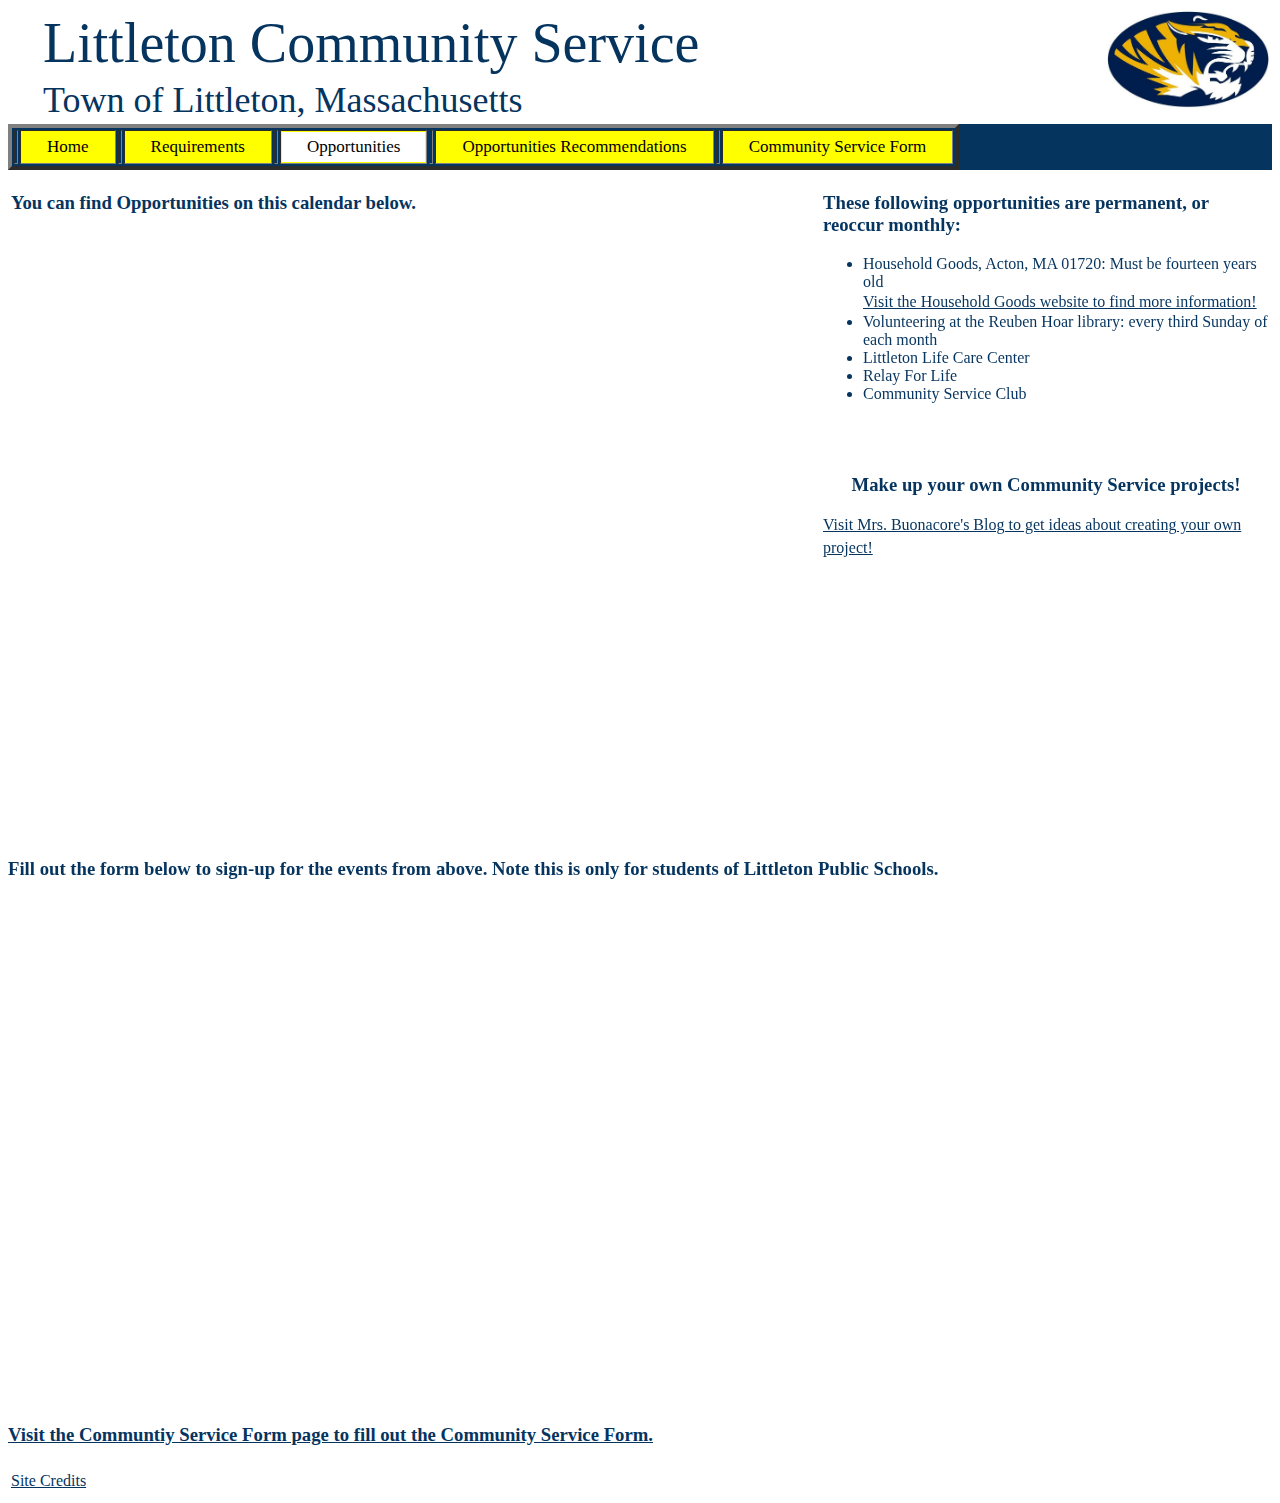
==== opportunities.html @ 1d278677 "initial commit for littletoncommunityservice" ====
<!DOCTYPE html>
<html lang="en">
<head>
    <meta charset="UTF-8">
    <link href="style.css" type="text/css" rel="stylesheet">
    <title>Opportunities</title>
</head>
<body>

<!-- Header -->
<script src="include-html.js"></script>
<div include-html="header.html"></div>
<script>includeHTML();</script>

<div class="topnav" id="myTopnav">
    <table border="4">
        <tr>
            <td></td><td bgcolor="yellow"><a href="./index.html">Home</a></td><td></td>
            <td bgcolor="yellow"><a href="./requirements.html">Requirements</a></td><td></td>
            <td bgcolor="yellow"><a href="./opportunities.html" class="active">Opportunities</a></td><td></td>
            <td bgcolor="yellow"><a href="./recommendation.html">Opportunities Recommendations</a></td><td></td>
            <td bgcolor="yellow"><a href="./community-service.html">Community Service Form</a></td>
        </tr>
    </table>
</div>

<table>
    <tr>
        <td><h3> You can find Opportunities on this calendar below.</h3>


            <iframe src="https://calendar.google.com/calendar/embed?src=f6jsvtuk8cdgu7m5ctardnr3lc%40group.calendar.google.com&ctz=America%2FNew_York" style="border: 0" width="800" height="600" frameborder="0" scrolling="no"></iframe>

        </td>
        <td>&nbsp;</td>
        <td valign="top"><h3 align="left">These following opportunities are permanent, or reoccur monthly:</h3>
            <ul>
                <li>Household Goods, Acton, MA 01720: Must be fourteen years old</li>
                <a href="https://householdgoods.org/volunteering/">Visit the Household Goods website to find more information!</a>
                <li>Volunteering at the Reuben Hoar library: every third Sunday of each month</li>
                <li>Littleton Life Care Center</li>
                <li>Relay For Life</li>
                <li>Community Service Club</li>
            </ul>
            <br><br>
            <h3 align="center">Make up your own Community Service projects!</h3>
            <a href="http://healthatlms.blogspot.com/">Visit Mrs. Buonacore's Blog to get ideas about creating your own project!</a>
        </td>
    </tr>
</table>


<h3> Fill out the form below to sign-up for the events from above. Note this is only for students of Littleton Public Schools.</h3>
<iframe src="https://docs.google.com/forms/d/e/1FAIpQLSf1QISdjW_ghttEagjWL1i5Q3D-2BjEMk3tXlIPmYcFp8wi-w/viewform?embedded=true" width="760" height="500" frameborder="0" marginheight="0" marginwidth="0">Loading...</iframe>
<h3><a href="./community service.html"> Visit the Communtiy Service Form page to fill out the Community Service Form.</a></h3>

<!-- Footer -->
<script src="include-html.js"></script>
<div include-html="footer.html"></div>
<script>includeHTML();</script>

</body>
</html>
---- style.css ----
body{
     background-color: white;
     font-family: Verdana;
     color: #05345f;
}
 a {
     color: #05345f;
     line-height: 1.4em;
}
 .center {
     display: block;
     margin-left: auto;
     margin-right: auto;
     width: 50%;
}
 .header1 {
     font-size: 56px;
     font-family: Georgia;
     color: #05345f;
}
 .header2 {
     font-size: 36px;
     font-family: Georgia;
     color: #05345f;
}
 .topnav {
     overflow: hidden;
     background-color: #05345f;
     //blue 
}
 .topnav a {
     float: left;
     display: block;
     color: black;
     text-align: center;
     padding: 3px 25px;
     text-decoration: none;
     font-family: Verdana;
     //font-weight: bold;
     font-size: 17px;
}
 .topnav a:hover {
     background-color: #ddd;
     color: black;
}
 .active {
     background-color: white;
     color: black;
}
 .topnav .icon {
     display: none;
}

.big {
line-height: 3.0;
}
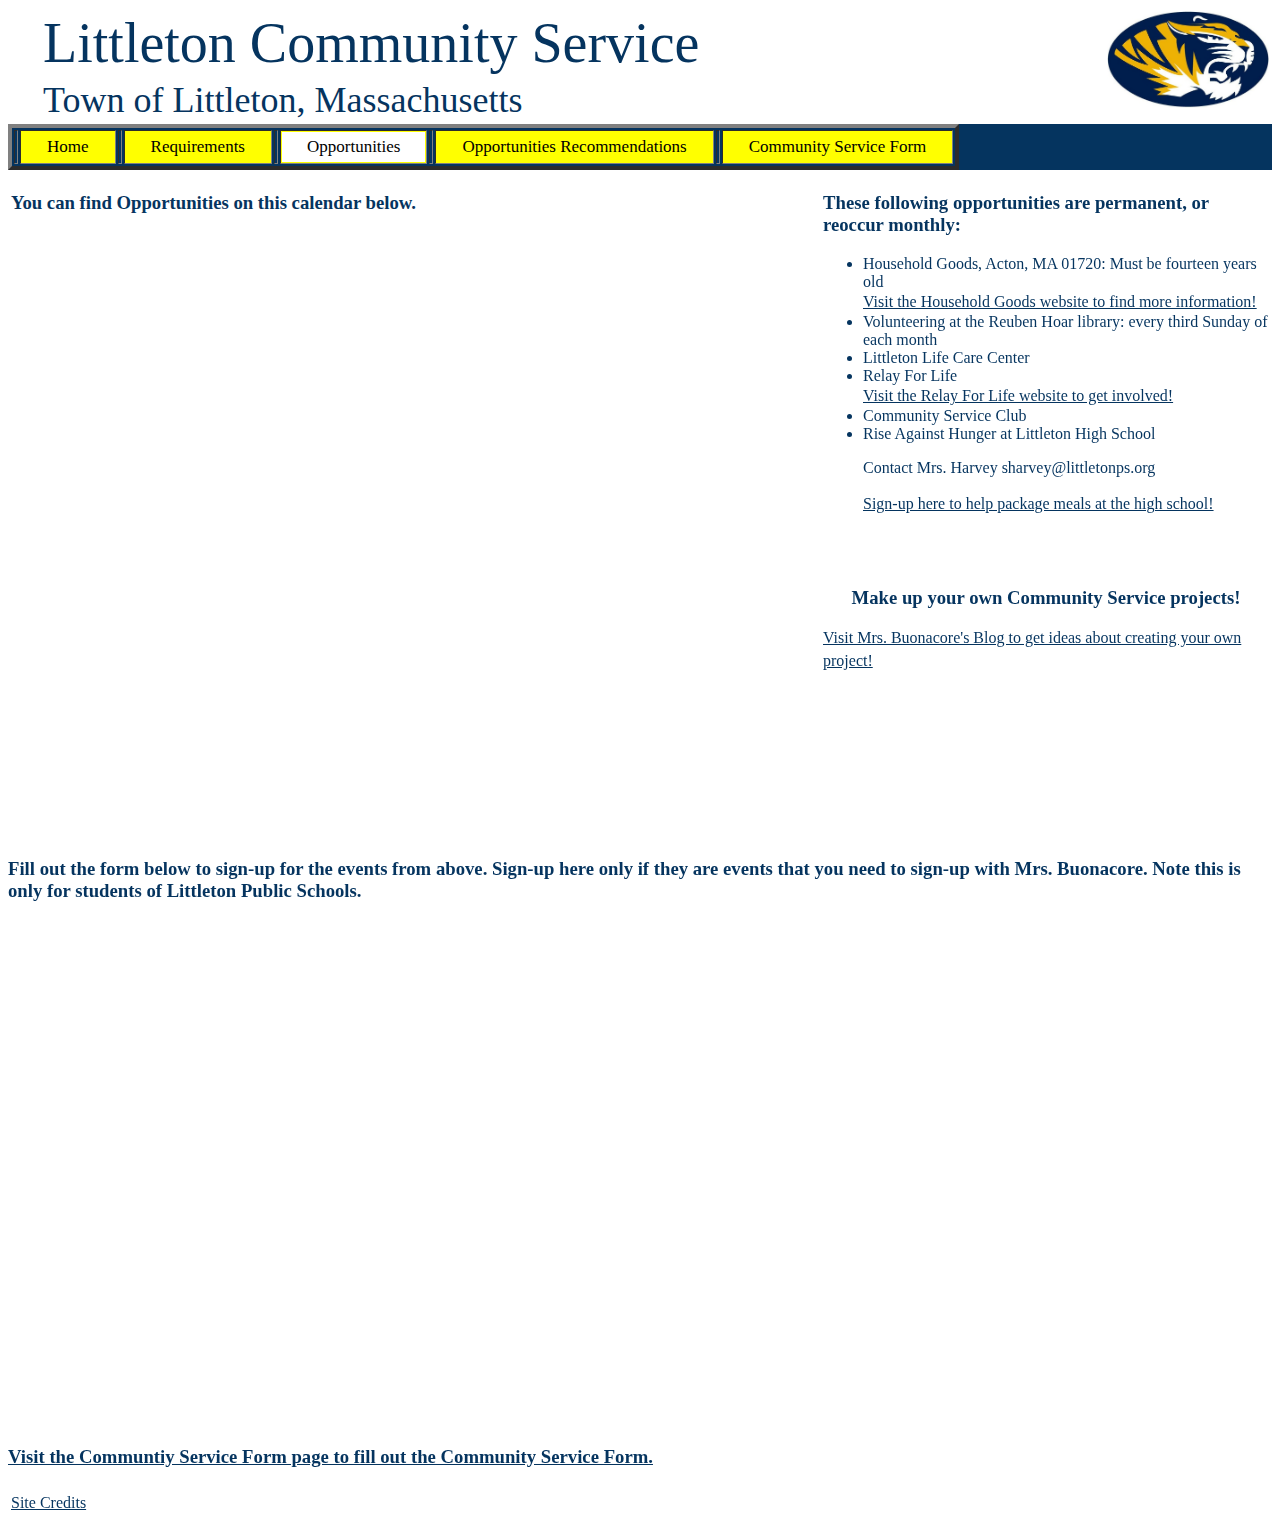
==== commit 3b763cb4: "Add files via upload" ====
--- a/opportunities.html
+++ b/opportunities.html
@@ -1,63 +1,67 @@
-<!DOCTYPE html>
-<html lang="en">
-<head>
-    <meta charset="UTF-8">
-    <link href="style.css" type="text/css" rel="stylesheet">
-    <title>Opportunities</title>
-</head>
-<body>
-
-<!-- Header -->
-<script src="include-html.js"></script>
-<div include-html="header.html"></div>
-<script>includeHTML();</script>
-
-<div class="topnav" id="myTopnav">
-    <table border="4">
-        <tr>
-            <td></td><td bgcolor="yellow"><a href="./index.html">Home</a></td><td></td>
-            <td bgcolor="yellow"><a href="./requirements.html">Requirements</a></td><td></td>
-            <td bgcolor="yellow"><a href="./opportunities.html" class="active">Opportunities</a></td><td></td>
-            <td bgcolor="yellow"><a href="./recommendation.html">Opportunities Recommendations</a></td><td></td>
-            <td bgcolor="yellow"><a href="./community-service.html">Community Service Form</a></td>
-        </tr>
-    </table>
-</div>
-
-<table>
-    <tr>
-        <td><h3> You can find Opportunities on this calendar below.</h3>
-
-
-            <iframe src="https://calendar.google.com/calendar/embed?src=f6jsvtuk8cdgu7m5ctardnr3lc%40group.calendar.google.com&ctz=America%2FNew_York" style="border: 0" width="800" height="600" frameborder="0" scrolling="no"></iframe>
-
-        </td>
-        <td>&nbsp;</td>
-        <td valign="top"><h3 align="left">These following opportunities are permanent, or reoccur monthly:</h3>
-            <ul>
-                <li>Household Goods, Acton, MA 01720: Must be fourteen years old</li>
-                <a href="https://householdgoods.org/volunteering/">Visit the Household Goods website to find more information!</a>
-                <li>Volunteering at the Reuben Hoar library: every third Sunday of each month</li>
-                <li>Littleton Life Care Center</li>
-                <li>Relay For Life</li>
-                <li>Community Service Club</li>
-            </ul>
-            <br><br>
-            <h3 align="center">Make up your own Community Service projects!</h3>
-            <a href="http://healthatlms.blogspot.com/">Visit Mrs. Buonacore's Blog to get ideas about creating your own project!</a>
-        </td>
-    </tr>
-</table>
-
-
-<h3> Fill out the form below to sign-up for the events from above. Note this is only for students of Littleton Public Schools.</h3>
-<iframe src="https://docs.google.com/forms/d/e/1FAIpQLSf1QISdjW_ghttEagjWL1i5Q3D-2BjEMk3tXlIPmYcFp8wi-w/viewform?embedded=true" width="760" height="500" frameborder="0" marginheight="0" marginwidth="0">Loading...</iframe>
-<h3><a href="./community service.html"> Visit the Communtiy Service Form page to fill out the Community Service Form.</a></h3>
-
-<!-- Footer -->
-<script src="include-html.js"></script>
-<div include-html="footer.html"></div>
-<script>includeHTML();</script>
-
-</body>
-</html>
+<!DOCTYPE html>
+<html lang="en">
+<head>
+    <meta charset="UTF-8">
+    <link href="style.css" type="text/css" rel="stylesheet">
+    <title>Opportunities</title>
+</head>
+<body>
+
+<!-- Header -->
+<script src="include-html.js"></script>
+<div include-html="header.html"></div>
+<script>includeHTML();</script>
+
+<div class="topnav" id="myTopnav">
+    <table border="4">
+        <tr>
+            <td></td><td bgcolor="yellow"><a href="./index.html">Home</a></td><td></td>
+            <td bgcolor="yellow"><a href="./requirements.html">Requirements</a></td><td></td>
+            <td bgcolor="yellow"><a href="./opportunities.html" class="active">Opportunities</a></td><td></td>
+            <td bgcolor="yellow"><a href="./recommendation.html">Opportunities Recommendations</a></td><td></td>
+            <td bgcolor="yellow"><a href="./community-service.html">Community Service Form</a></td>
+        </tr>
+    </table>
+</div>
+
+<table>
+    <tr>
+        <td><h3> You can find Opportunities on this calendar below.</h3>
+
+
+            <iframe src="https://calendar.google.com/calendar/embed?src=f6jsvtuk8cdgu7m5ctardnr3lc%40group.calendar.google.com&ctz=America%2FNew_York" style="border: 0" width="800" height="600" frameborder="0" scrolling="no"></iframe>
+
+        </td>
+        <td>&nbsp;</td>
+        <td valign="top"><h3 align="left">These following opportunities are permanent, or reoccur monthly:</h3>
+            <ul>
+                <li>Household Goods, Acton, MA 01720: Must be fourteen years old</li>
+                <a href="https://householdgoods.org/volunteering/">Visit the Household Goods website to find more information!</a>
+                <li>Volunteering at the Reuben Hoar library: every third Sunday of each month</li>
+                <li>Littleton Life Care Center</li>
+                <li>Relay For Life</li>
+                <a href="https://secure.acsevents.org/site/SPageServer?pagename=relay_get_involved">Visit the Relay For Life website to get involved!</a>
+                <li>Community Service Club</li>
+                <li>Rise Against Hunger at Littleton High School</li>
+                <p>Contact Mrs. Harvey sharvey@littletonps.org</p>
+                <a href="https://rah.secure.force.com/events/registrationpage?id=701f1000002r72SAAQ">Sign-up here to help package meals at the high school!</a>
+            </ul>
+            <br><br>
+            <h3 align="center">Make up your own Community Service projects!</h3>
+            <a href="http://healthatlms.blogspot.com/">Visit Mrs. Buonacore's Blog to get ideas about creating your own project!</a>
+        </td>
+    </tr>
+</table>
+
+
+<h3> Fill out the form below to sign-up for the events from above. Sign-up here only if they are events that you need to sign-up with Mrs. Buonacore. Note this is only for students of Littleton Public Schools.</h3>
+<iframe src="https://docs.google.com/forms/d/e/1FAIpQLSf1QISdjW_ghttEagjWL1i5Q3D-2BjEMk3tXlIPmYcFp8wi-w/viewform?embedded=true" width="760" height="500" frameborder="0" marginheight="0" marginwidth="0">Loading...</iframe>
+<h3><a href="./community-service.html"> Visit the Communtiy Service Form page to fill out the Community Service Form.</a></h3>
+
+<!-- Footer -->
+<script src="include-html.js"></script>
+<div include-html="footer.html"></div>
+<script>includeHTML();</script>
+
+</body>
+</html>
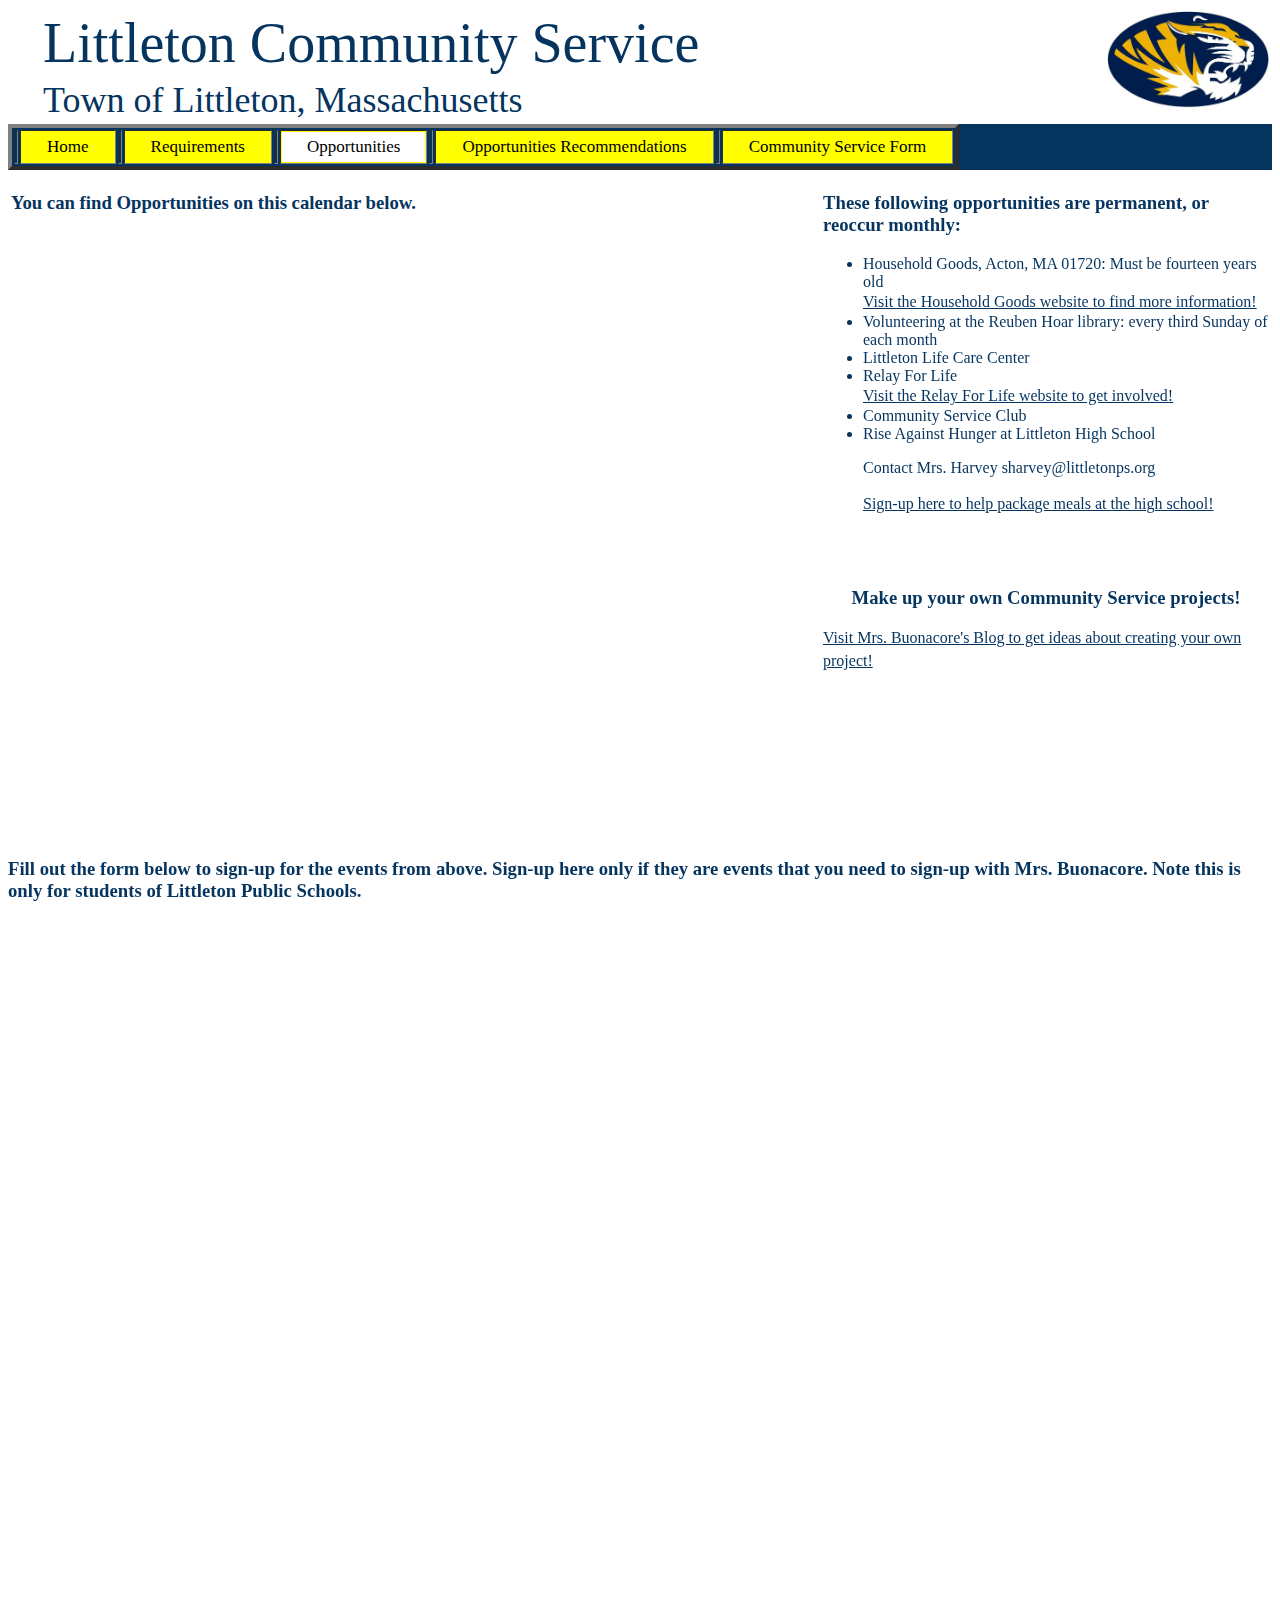
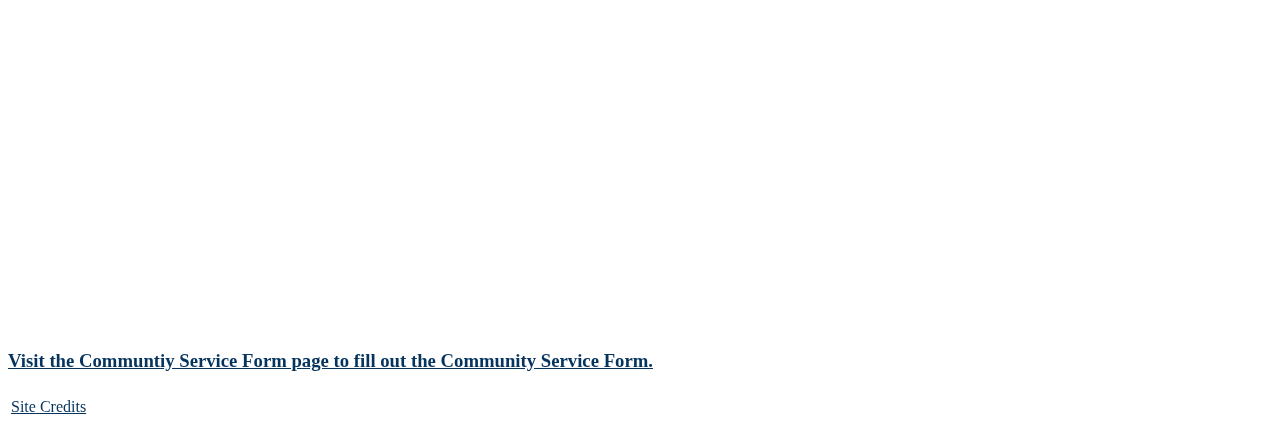
==== commit e6144ee6: "Update opportunities.html" ====
--- a/opportunities.html
+++ b/opportunities.html
@@ -56,6 +56,7 @@
 
 <h3> Fill out the form below to sign-up for the events from above. Sign-up here only if they are events that you need to sign-up with Mrs. Buonacore. Note this is only for students of Littleton Public Schools.</h3>
 <iframe src="https://docs.google.com/forms/d/e/1FAIpQLSf1QISdjW_ghttEagjWL1i5Q3D-2BjEMk3tXlIPmYcFp8wi-w/viewform?embedded=true" width="760" height="500" frameborder="0" marginheight="0" marginwidth="0">Loading...</iframe>
+<iframe src="https://docs.google.com/forms/d/1r3WoT4iFlNA6jbif0FsyklZc7Q9xUbbAAv5jXc2kt54/viewform?embedded=true" width="760" height="500" frameborder="0" marginheight="0" marginwidth="0">Loading...</iframe>
 <h3><a href="./community-service.html"> Visit the Communtiy Service Form page to fill out the Community Service Form.</a></h3>
 
 <!-- Footer -->
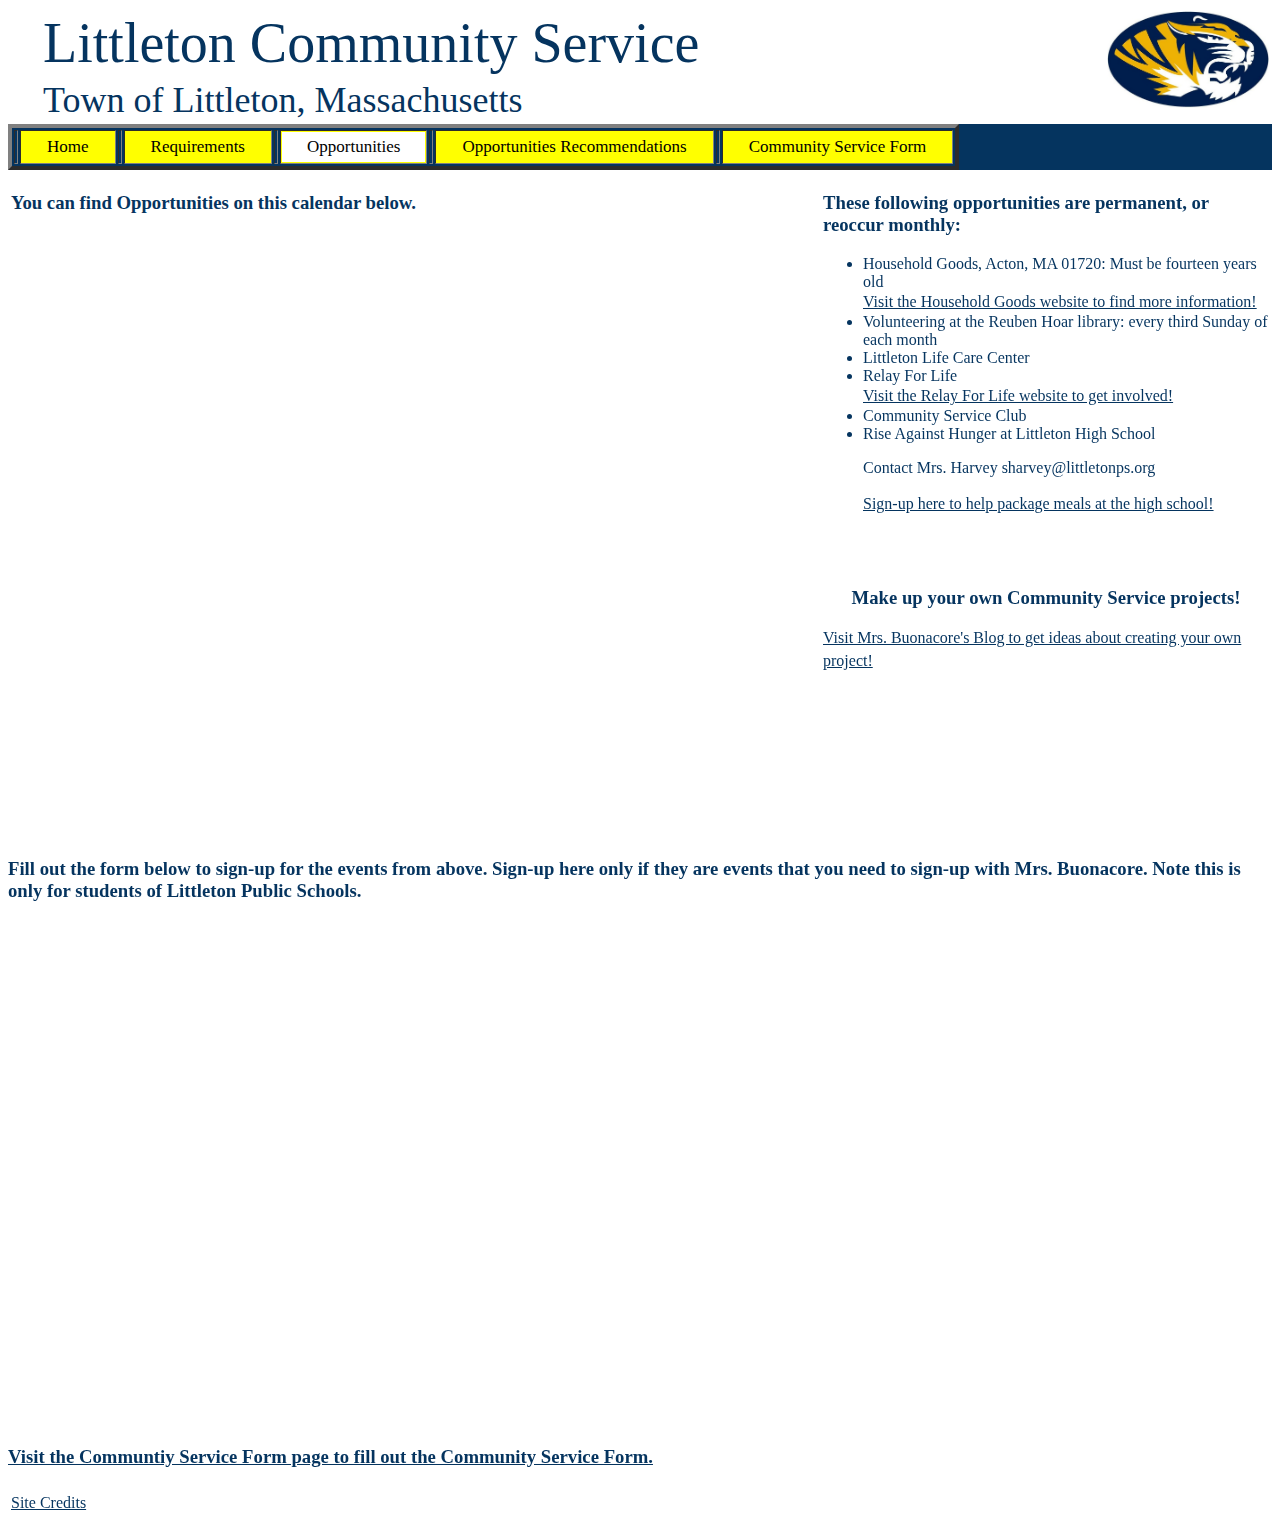
==== commit bcd2cc59: "Update opportunities.html" ====
--- a/opportunities.html
+++ b/opportunities.html
@@ -55,7 +55,6 @@
 
 
 <h3> Fill out the form below to sign-up for the events from above. Sign-up here only if they are events that you need to sign-up with Mrs. Buonacore. Note this is only for students of Littleton Public Schools.</h3>
-<iframe src="https://docs.google.com/forms/d/e/1FAIpQLSf1QISdjW_ghttEagjWL1i5Q3D-2BjEMk3tXlIPmYcFp8wi-w/viewform?embedded=true" width="760" height="500" frameborder="0" marginheight="0" marginwidth="0">Loading...</iframe>
 <iframe src="https://docs.google.com/forms/d/1r3WoT4iFlNA6jbif0FsyklZc7Q9xUbbAAv5jXc2kt54/viewform?embedded=true" width="760" height="500" frameborder="0" marginheight="0" marginwidth="0">Loading...</iframe>
 <h3><a href="./community-service.html"> Visit the Communtiy Service Form page to fill out the Community Service Form.</a></h3>
 
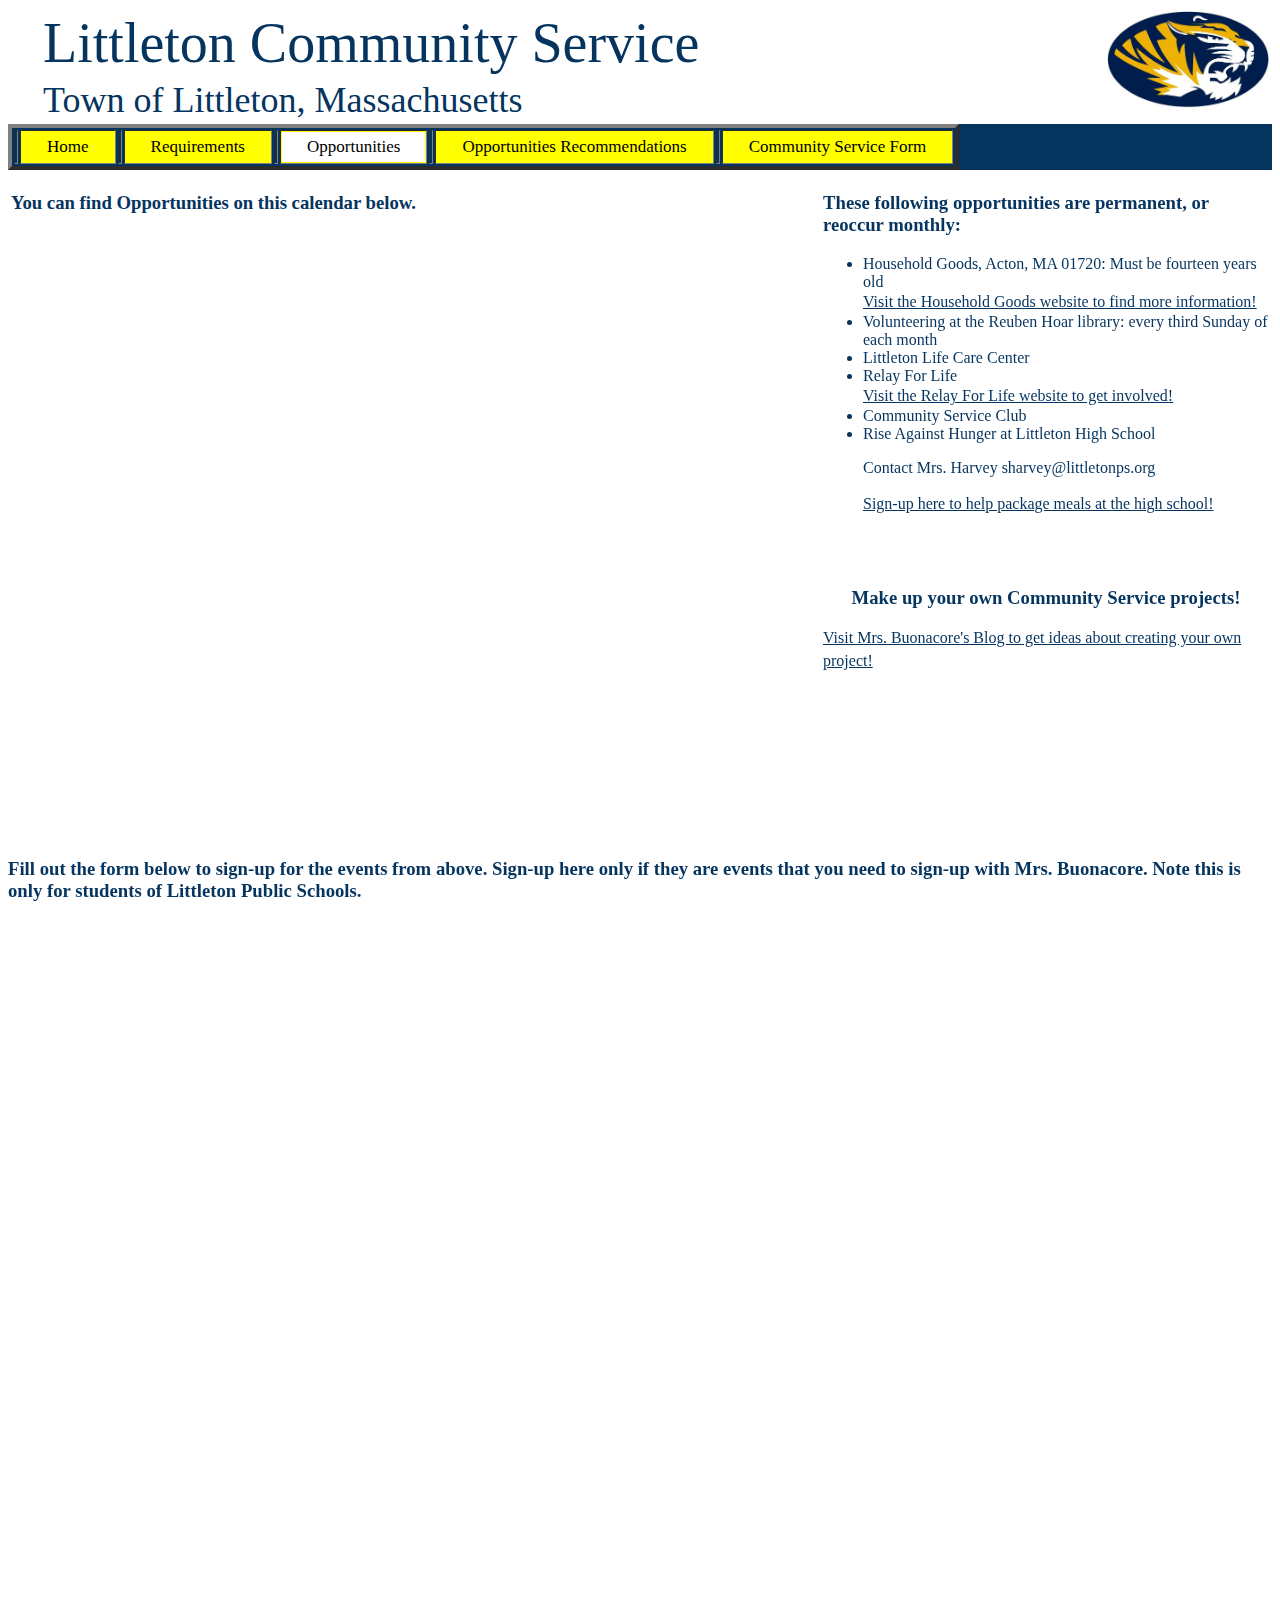
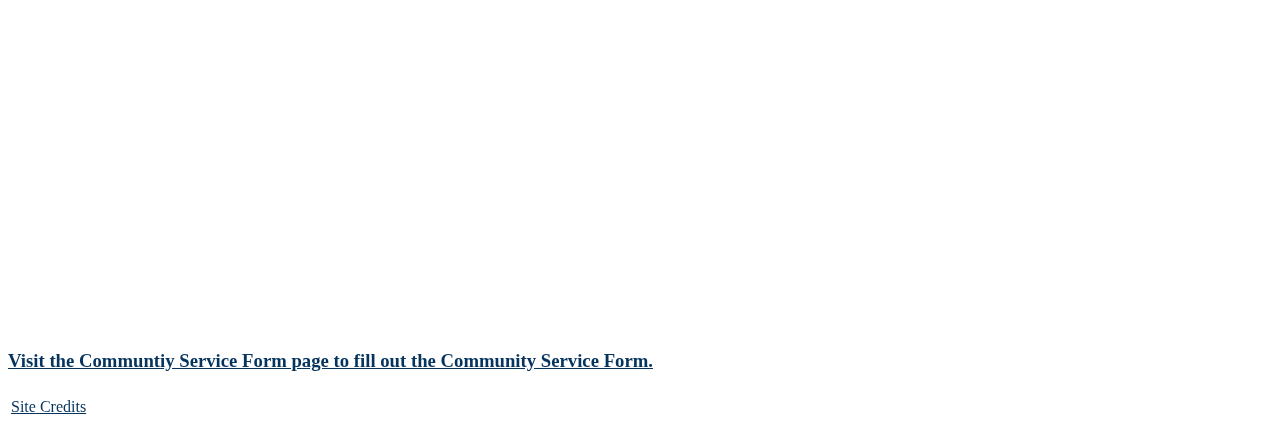
==== commit 4d485f9c: "Update opportunities.html" ====
--- a/opportunities.html
+++ b/opportunities.html
@@ -56,6 +56,7 @@
 
 <h3> Fill out the form below to sign-up for the events from above. Sign-up here only if they are events that you need to sign-up with Mrs. Buonacore. Note this is only for students of Littleton Public Schools.</h3>
 <iframe src="https://docs.google.com/forms/d/1r3WoT4iFlNA6jbif0FsyklZc7Q9xUbbAAv5jXc2kt54/viewform?embedded=true" width="760" height="500" frameborder="0" marginheight="0" marginwidth="0">Loading...</iframe>
+<iframe src="https://docs.google.com/forms/d/e/1FAIpQLSf1QISdjW_ghttEagjWL1i5Q3D-2BjEMk3tXlIPmYcFp8wi-w/viewform?embedded=true" width="760" height="500" frameborder="0" marginheight="0" marginwidth="0">Loading...</iframe>
 <h3><a href="./community-service.html"> Visit the Communtiy Service Form page to fill out the Community Service Form.</a></h3>
 
 <!-- Footer -->
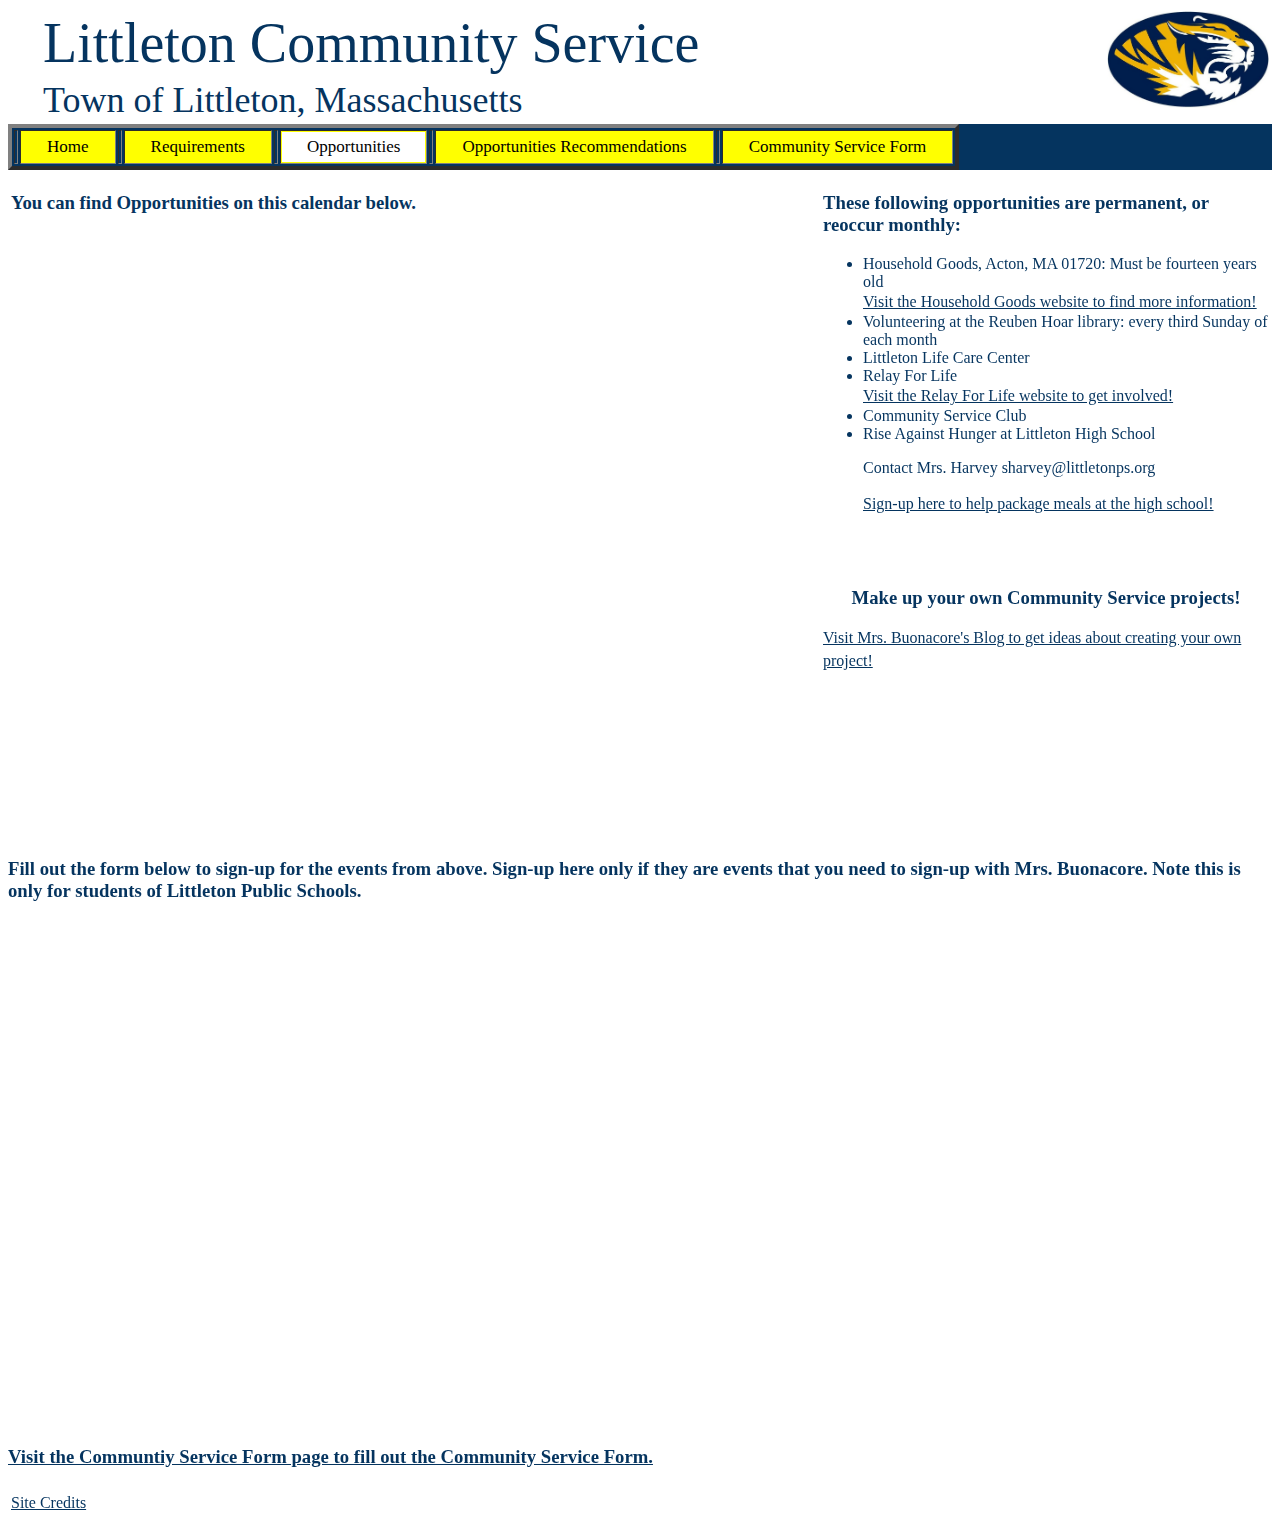
==== commit 0097466c: "Update opportunities.html" ====
--- a/opportunities.html
+++ b/opportunities.html
@@ -56,7 +56,7 @@
 
 <h3> Fill out the form below to sign-up for the events from above. Sign-up here only if they are events that you need to sign-up with Mrs. Buonacore. Note this is only for students of Littleton Public Schools.</h3>
 <iframe src="https://docs.google.com/forms/d/1r3WoT4iFlNA6jbif0FsyklZc7Q9xUbbAAv5jXc2kt54/viewform?embedded=true" width="760" height="500" frameborder="0" marginheight="0" marginwidth="0">Loading...</iframe>
-<iframe src="https://docs.google.com/forms/d/e/1FAIpQLSf1QISdjW_ghttEagjWL1i5Q3D-2BjEMk3tXlIPmYcFp8wi-w/viewform?embedded=true" width="760" height="500" frameborder="0" marginheight="0" marginwidth="0">Loading...</iframe>
+
 <h3><a href="./community-service.html"> Visit the Communtiy Service Form page to fill out the Community Service Form.</a></h3>
 
 <!-- Footer -->
